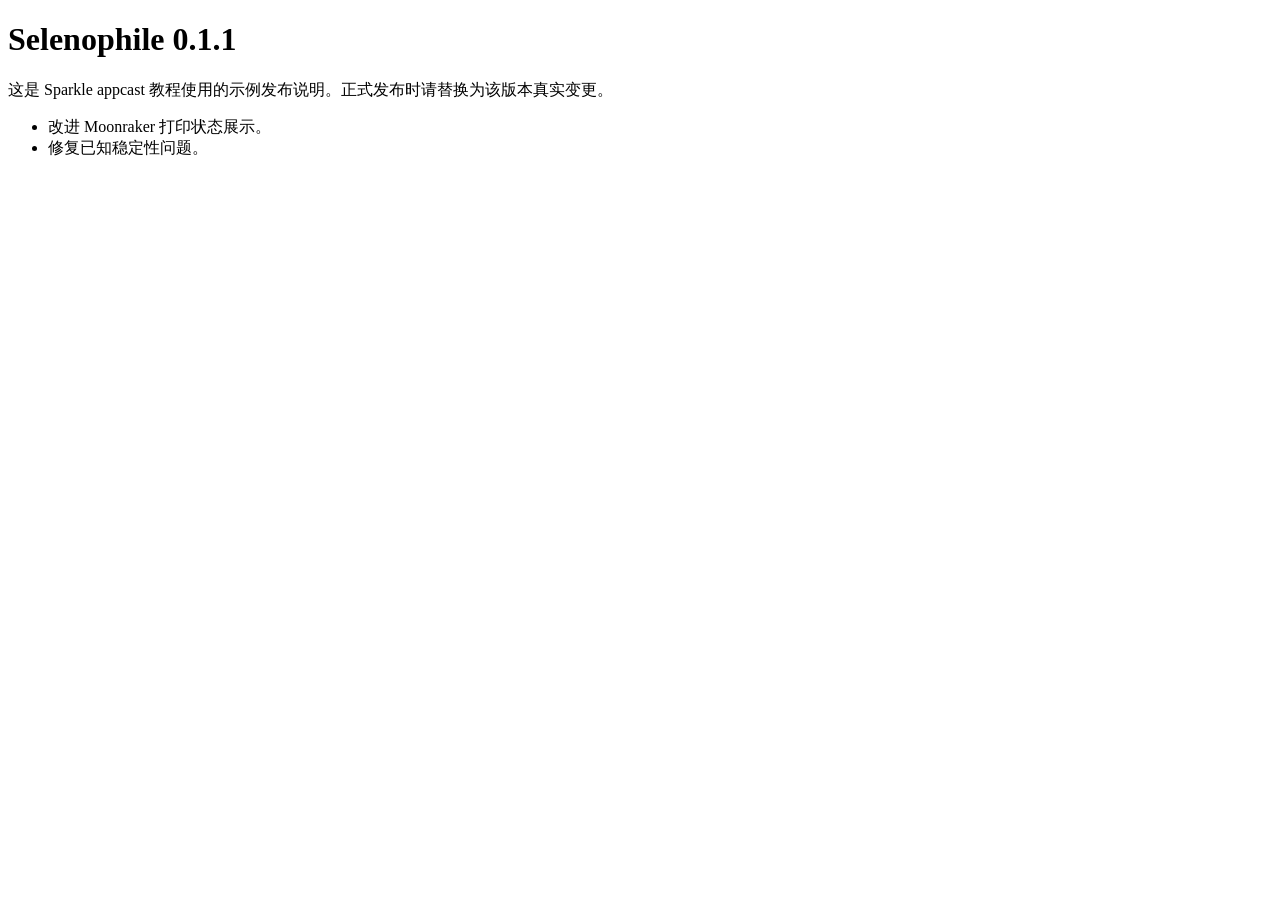
==== docs/releases/example-release-notes.html @ 59377c18 "Add Sparkle 2 update support" ====
<!doctype html>
<html lang="zh-Hans">
<head>
  <meta charset="utf-8">
  <title>Selenophile 0.1.1 Release Notes</title>
</head>
<body>
  <h1>Selenophile 0.1.1</h1>
  <p>这是 Sparkle appcast 教程使用的示例发布说明。正式发布时请替换为该版本真实变更。</p>
  <ul>
    <li>改进 Moonraker 打印状态展示。</li>
    <li>修复已知稳定性问题。</li>
  </ul>
</body>
</html>
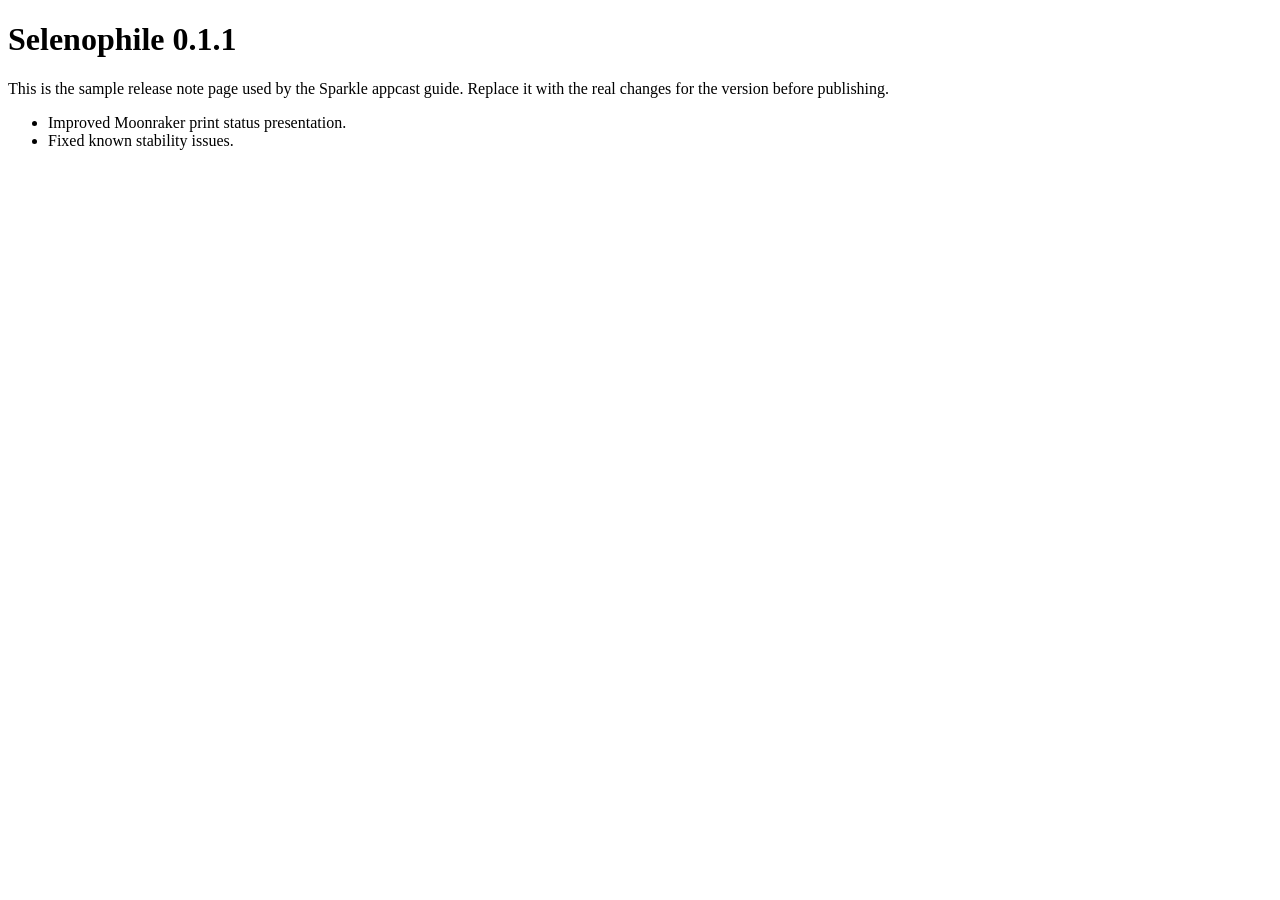
==== commit 67702336: "Use English Sparkle release notes" ====
--- a/docs/releases/example-release-notes.html
+++ b/docs/releases/example-release-notes.html
@@ -1,15 +1,15 @@
 <!doctype html>
-<html lang="zh-Hans">
+<html lang="en">
 <head>
   <meta charset="utf-8">
   <title>Selenophile 0.1.1 Release Notes</title>
 </head>
 <body>
   <h1>Selenophile 0.1.1</h1>
-  <p>这是 Sparkle appcast 教程使用的示例发布说明。正式发布时请替换为该版本真实变更。</p>
+  <p>This is the sample release note page used by the Sparkle appcast guide. Replace it with the real changes for the version before publishing.</p>
   <ul>
-    <li>改进 Moonraker 打印状态展示。</li>
-    <li>修复已知稳定性问题。</li>
+    <li>Improved Moonraker print status presentation.</li>
+    <li>Fixed known stability issues.</li>
   </ul>
 </body>
 </html>
